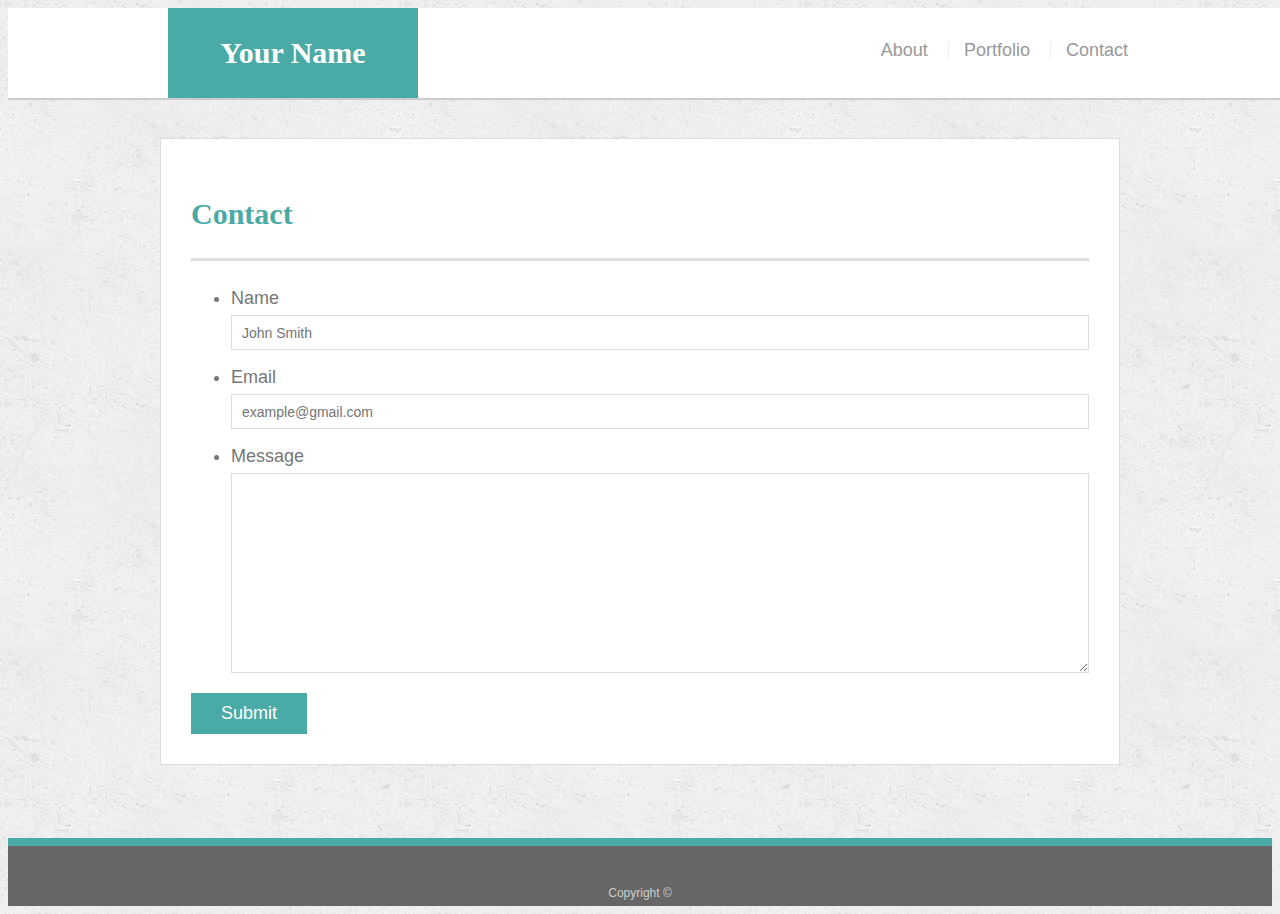
==== contact.html @ 9e267d85 "initial commit" ====
<!doctype html>
<html lang="en-us">

<head>
  <meta charset="UTF-8">
  <title>Contact | Your Name</title>
  <link rel="stylesheet" type="text/css" href="assets/css/style.css">
</head>

<body>

  <header id="masthead">
    <div class="container">
      <a href="index.html" id="logo">Your Name</a>
      <nav>
        <a href="index.html">About</a>
        <a href="portfolio.html">Portfolio</a>
        <a href="contact.html">Contact</a>
      </nav>
    </div>
  </header>

  <div id="main-container" class="container">
    <section class="main-section">
      <h1>Contact</h1>

      <form id="contact-form">
        <ul>
          <li>
            <label for="name">Name</label>
            <input type="text" id="name" name="name" placeholder="John Smith" required="required">
          </li>
          <li>
            <label for="email">Email</label>
            <input type="email" id="email" name="email" placeholder="example@gmail.com" required="required">
          </li>
          <li>
            <label for="message">Message</label>
            <textarea id="message" name="message" required="required"></textarea>
          </li>
        </ul>
        <input type="submit">
      </form>

    </section>

  </div>

  <footer>
    <div class="container">
      Copyright &copy; 
    </div>
  </footer>
</body>

</html>
---- assets/css/style.css ----
body {
  font-family: Arial, "Helvetica Neue", Helvetica, sans-serif;
  font-size: 18px;
  line-height: 34px;
  color: #777;
  background: url("../images/concrete_seamless.png");
}

* {
  box-sizing: border-box;
}

/* general */

.container {
  width: 100%;
  max-width: 960px;
  margin: 0 auto;
  clear: both;
}

h1,
h2,
h3,
p {
  margin-bottom: 20px;
}

p:last-child {
  margin-bottom: 0;
}

h1,
h2,
h3 {
  font-family: Georgia, Times, "Times New Roman", serif;
  font-weight: 700;
  color: #4aaaa5;
}

h1 {
  padding-bottom: 20px;
  font-size: 30px;
  line-height: 49px;
  border-bottom: 3px solid #ddd;
}

h2,
h3 {
  font-size: 22px;
}

/* header */

#masthead {
  position: fixed;
  z-index: 99;
  width: 100%;
  margin: 0 0 30px;
  overflow: auto;
  color: #fff;
  background: #fff;
  border-bottom: 2px solid #ccc;
}

#logo {
  float: left;
  width: 250px;
  height: 90px;
  font-family: Georgia, Times, "Times New Roman", serif;
  font-size: 30px;
  font-weight: 700;
  line-height: 90px;
  color: #fff;
  text-align: center;
  text-decoration: none;
  background: #4aaaa5;
}

nav {
  float: right;
  margin-top: 25px;
}

nav a {
  display: inline-block;
  padding-left: 15px;
  margin-left: 15px;
  line-height: 18px;
  color: #999;
  text-decoration: none;
  border-left: 1px solid #efefef;
}

nav a:first-child {
  border-left: 0 none;
}

/* footer */

footer {
  padding: 30px 0;
  clear: both;
  font-size: 12px;
  color: #fff;
  color: #ccc;
  text-align: center;
  background: #666;
  border-top: 8px solid #4aaaa5;
  height: 50px;
}

h3, h2 {
  padding-bottom: 20px;
  margin-bottom: 15px;
  line-height: 22px;
  border-bottom: 2px solid #eee;
}

/* main */

#main-container {
  padding-top: 130px;
  min-height: calc(100vh - 70px);
}

.main-section {
  float: left;
  width: 100%;
  max-width: 960px;
  padding: 30px;
  margin: 0 0 40px;
  background: #fff;
  border: 1px solid #ddd;
}

/* portfolio page */

.work {
  position: relative;
  float: left;
  width: 274px;
  margin: 20px 0 25px;
  overflow: auto;
}

.work:nth-child(even) {
  margin-right: 40px;
}

.work img {
  width: 100%;
  border: 0 none;
  opacity: 0.8;
}

.work h3 {
  position: absolute;
  bottom: 20px;
  width: 100%;
  padding: 15px;
  margin-bottom: 0;
  font-weight: 300;
  line-height: 30px;
  color: #fff;
  text-align: center;
  background: #4aaaa5;
  border-bottom: 0;
}

.auth-image {
  float: left;
  width: 200px;
  height: auto;
  margin-top: 10px;
  margin-right: 25px;
}

/* contact page */

#contact-form ul {
  margin-bottom: 20px;
}

#contact-form li {
  margin-bottom: 10px;
}

label,
input[type=text],
input[type=email],
textarea {
  display: block;
  width: 100%;
}

input[type=text],
input[type=email],
textarea {
  height: 35px;
  padding: 0 10px;
  font-size: 14px;
  border: 1px solid #ddd;
}

textarea {
  height: 200px;
}

input[type=submit] {
  padding: 10px 30px;
  font-size: 18px;
  color: #fff;
  cursor: pointer;
  background: #4aaaa5;
  border: 0 none;
}
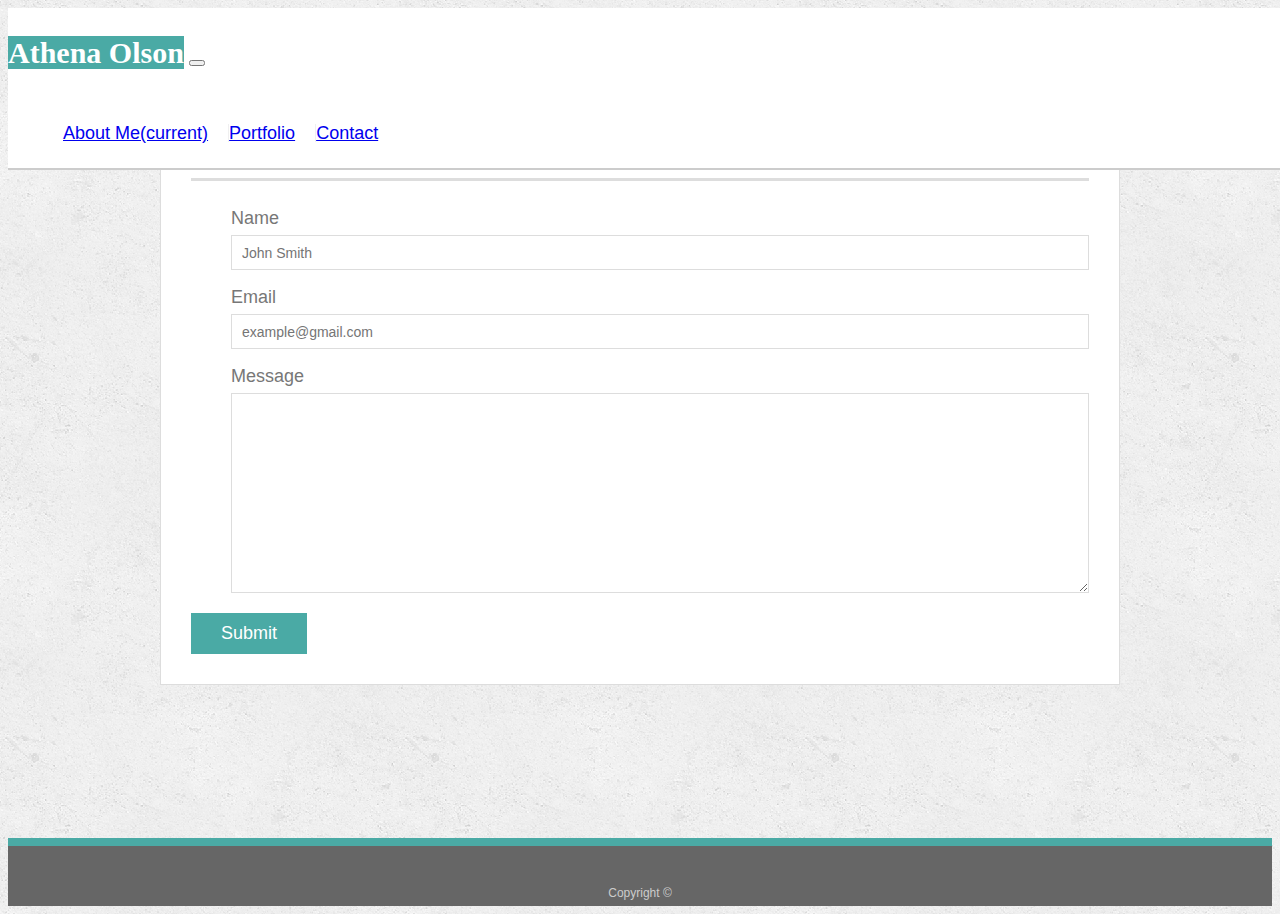
==== commit 8576b033: "working commit 8-16" ====
--- a/contact.html
+++ b/contact.html
@@ -2,30 +2,46 @@
 <html lang="en-us">
 
 <head>
-  <meta charset="UTF-8">
-  <title>Contact | Your Name</title>
-  <link rel="stylesheet" type="text/css" href="assets/css/style.css">
+    <meta charset="UTF-8">
+    <title>About | Athena Olson</title>
+    <meta name="viewport" content="width=device-width, initial-scale=1">
+    <link rel="stylesheet" href="https://stackpath.bootstrapcdn.com/bootstrap/4.1.3/css/bootstrap.min.css" integrity="sha384-MCw98/SFnGE8fJT3GXwEOngsV7Zt27NXFoaoApmYm81iuXoPkFOJwJ8ERdknLPMO" crossorigin="anonymous">
+    <link rel="stylesheet" type="text/css" href="assets/css/style.css">
 </head>
 
 <body>
+    <nav class="navbar navbar-expand-lg navbar-light bg-light">
+        <div class="col-md-8">
+        <a class="navbar-brand">Athena Olson</a>
+      
+        <button class="navbar-toggler" type="button" data-toggle="collapse" data-target="#navbarSupportedContent" aria-controls="navbarSupportedContent" aria-expanded="false" aria-label="Toggle navigation">
+          <span class="navbar-toggler-icon"></span>
+        </button>
+        </div>
+      
+        <div class="collapse navbar-collapse" id="navbarSupportedContent">
+          <ul class="navbar-nav ml-auto">
+            <li class="nav-item">
+              <a class="nav-link" href="index.html">About Me<span class="sr-only">(current)</span></a>
+            </li>
+            <li class="nav-item">
+              <a class="nav-link" href="portfolio.html">Portfolio</a>
+            </li>
+            <li class="nav-item">
+              <a class="nav-link" href="contact.html">Contact</a>
+            </li>
+          </ul>
+        </div>
+      </nav>
 
-  <header id="masthead">
-    <div class="container">
-      <a href="index.html" id="logo">Your Name</a>
-      <nav>
-        <a href="index.html">About</a>
-        <a href="portfolio.html">Portfolio</a>
-        <a href="contact.html">Contact</a>
-      </nav>
-    </div>
-  </header>
 
   <div id="main-container" class="container">
     <section class="main-section">
+        <div class="col-md-12">
       <h1>Contact</h1>
 
       <form id="contact-form">
-        <ul>
+        <ul style="list-style-type:none">
           <li>
             <label for="name">Name</label>
             <input type="text" id="name" name="name" placeholder="John Smith" required="required">
@@ -46,11 +62,13 @@
 
   </div>
 
-  <footer>
-    <div class="container">
-      Copyright &copy; 
-    </div>
-  </footer>
+  <footer class="footer">
+      <div class="container">
+        <div class="col-md-12">
+        <span class=>Copyright &copy</span>
+      </div>
+      </div>
+    </footer>
 </body>
 
 </html>
--- a/assets/css/style.css
+++ b/assets/css/style.css
@@ -52,19 +52,22 @@
 
 /* header */
 
-#masthead {
+
+nav {
   position: fixed;
   z-index: 99;
   width: 100%;
-  margin: 0 0 30px;
+  margin: 0 0 0px;
   overflow: auto;
   color: #fff;
   background: #fff;
   border-bottom: 2px solid #ccc;
 }
 
-#logo {
-  float: left;
+
+.navbar-brand  {
+  /* float: left; */
+  /* margin-left: 155px; */
   width: 250px;
   height: 90px;
   font-family: Georgia, Times, "Times New Roman", serif;
@@ -77,14 +80,9 @@
   background: #4aaaa5;
 }
 
-nav {
-  float: right;
-  margin-top: 25px;
-}
-
-nav a {
+.nav-item {
   display: inline-block;
-  padding-left: 15px;
+  /* padding-left: 15px; */
   margin-left: 15px;
   line-height: 18px;
   color: #999;
@@ -92,7 +90,7 @@
   border-left: 1px solid #efefef;
 }
 
-nav a:first-child {
+.nav-item:first-child {
   border-left: 0 none;
 }
 
@@ -120,7 +118,7 @@
 /* main */
 
 #main-container {
-  padding-top: 130px;
+  padding-top: 50px;
   min-height: calc(100vh - 70px);
 }
 
@@ -177,7 +175,6 @@
 }
 
 /* contact page */
-
 #contact-form ul {
   margin-bottom: 20px;
 }
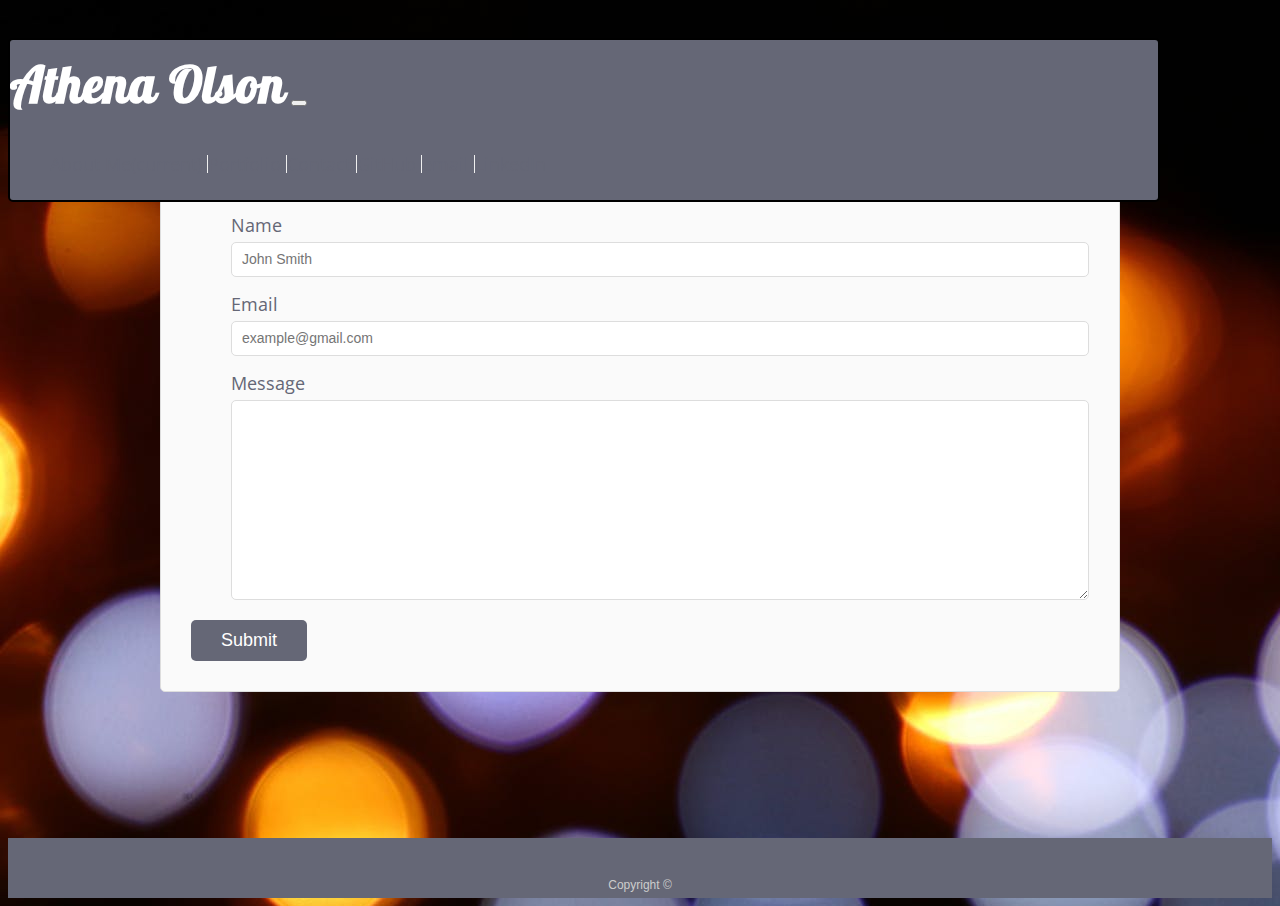
==== commit d4023eb6: "adding content 10-2018" ====
--- a/contact.html
+++ b/contact.html
@@ -10,6 +10,10 @@
 </head>
 
 <body>
+    <script src="https://code.jquery.com/jquery-3.3.1.slim.min.js" integrity="sha384-q8i/X+965DzO0rT7abK41JStQIAqVgRVzpbzo5smXKp4YfRvH+8abtTE1Pi6jizo" crossorigin="anonymous"></script>
+    <script src="https://cdnjs.cloudflare.com/ajax/libs/popper.js/1.14.3/umd/popper.min.js" integrity="sha384-ZMP7rVo3mIykV+2+9J3UJ46jBk0WLaUAdn689aCwoqbBJiSnjAK/l8WvCWPIPm49" crossorigin="anonymous"></script>
+    <script src="https://stackpath.bootstrapcdn.com/bootstrap/4.1.3/js/bootstrap.min.js" integrity="sha384-ChfqqxuZUCnJSK3+MXmPNIyE6ZbWh2IMqE241rYiqJxyMiZ6OW/JmZQ5stwEULTy" crossorigin="anonymous"></script>
+
     <nav class="navbar navbar-expand-lg navbar-light bg-light">
         <div class="col-md-8">
         <a class="navbar-brand">Athena Olson</a>
@@ -30,11 +34,20 @@
             <li class="nav-item">
               <a class="nav-link" href="contact.html">Contact</a>
             </li>
+            <li class="nav-item">
+              <a class="nav-link" href="https://github.com/AthenaOlson" target="_blank">GitHub</a>
+            </li>
+            <li class="nav-item">
+                <a class="nav-link" a href="mailto:athenaolson12@gmail.com">email</a>
+              </li>
+              <li class="nav-item">
+                  <a class="nav-link" a href="https://www.linkedin.com/in/athena-olson-201305167/" target="_blank">LinkedIn</a>
+                </li>
           </ul>
         </div>
       </nav>
 
-
+<!-- The following section already appears to be responsive without adding any more css than the col-md12 -->
   <div id="main-container" class="container">
     <section class="main-section">
         <div class="col-md-12">
--- a/assets/css/style.css
+++ b/assets/css/style.css
@@ -1,9 +1,16 @@
+@import url('https://fonts.googleapis.com/css?family=Pacifico');
+/* font-family: 'Pacifico', cursive; */
+@import url('https://fonts.googleapis.com/css?family=Open+Sans');
+/* font-family: 'Open Sans', sans-serif; */
+@import url('https://fonts.googleapis.com/css?family=Lobster');
+/* font-family: 'Lobster', cursive; */
+
 body {
   font-family: Arial, "Helvetica Neue", Helvetica, sans-serif;
   font-size: 18px;
   line-height: 34px;
   color: #777;
-  background: url("../images/concrete_seamless.png");
+  background: url("../images/bubbles.jpeg");
 }
 
 * {
@@ -18,31 +25,36 @@
   margin: 0 auto;
   clear: both;
 }
-
-h1,
+ p {
+   font-size: 15px;
+ }
+/* h1, */
 h2,
 h3,
 p {
   margin-bottom: 20px;
+  font-family: 'Open Sans', sans-serif;
 }
 
 p:last-child {
   margin-bottom: 0;
 }
 
-h1,
+/* h1, */
 h2,
 h3 {
-  font-family: Georgia, Times, "Times New Roman", serif;
+  font-family: 'Open Sans', sans-serif;
   font-weight: 700;
-  color: #4aaaa5;
+  color: #656776;
 }
 
 h1 {
   padding-bottom: 20px;
-  font-size: 30px;
+  font-size: 35px;
   line-height: 49px;
   border-bottom: 3px solid #ddd;
+  font-family: 'Lobster', cursive;
+  color: #656776
 }
 
 h2,
@@ -56,12 +68,13 @@
 nav {
   position: fixed;
   z-index: 99;
-  width: 100%;
-  margin: 0 0 0px;
+  width: 90%;
+  margin: 30px auto 0 auto;
   overflow: auto;
-  color: #fff;
-  background: #fff;
-  border-bottom: 2px solid #ccc;
+  color: #656776;
+  background: #656776;
+  border: 2px solid black;
+  border-radius: 5px;
 }
 
 
@@ -70,20 +83,23 @@
   /* margin-left: 155px; */
   width: 250px;
   height: 90px;
-  font-family: Georgia, Times, "Times New Roman", serif;
-  font-size: 30px;
+  font-family: 'Lobster', cursive;
+  /* font-family: Georgia, Times, "Times New Roman", serif; */
+  font-size: 50px;
   font-weight: 700;
   line-height: 90px;
   color: #fff;
   text-align: center;
   text-decoration: none;
-  background: #4aaaa5;
-}
-
+  letter-spacing: 1px;
+}
+.nav-link {
+  color: #656776 !important;
+}
 .nav-item {
   display: inline-block;
   /* padding-left: 15px; */
-  margin-left: 15px;
+  /* margin-left: 15px; */
   line-height: 18px;
   color: #999;
   text-decoration: none;
@@ -103,8 +119,8 @@
   color: #fff;
   color: #ccc;
   text-align: center;
-  background: #666;
-  border-top: 8px solid #4aaaa5;
+  background: #656776;
+  /* border-top: 2px solid black; */
   height: 50px;
 }
 
@@ -127,9 +143,10 @@
   width: 100%;
   max-width: 960px;
   padding: 30px;
-  margin: 0 0 40px;
-  background: #fff;
+  /* margin: 0 0 40px; */
+  background: #fafafa;
   border: 1px solid #ddd;
+  border-radius: 5px;
 }
 
 /* portfolio page */
@@ -148,8 +165,11 @@
 
 .work img {
   width: 100%;
+  height: 200px;
   border: 0 none;
   opacity: 0.8;
+  border-radius: 5px;
+  /* border: 2px solid #656776; */
 }
 
 .work h3 {
@@ -162,16 +182,19 @@
   line-height: 30px;
   color: #fff;
   text-align: center;
-  background: #4aaaa5;
+  background: #656776;
   border-bottom: 0;
+  font-family: 'Open Sans', sans-serif;
+  letter-spacing: .5px;
 }
 
 .auth-image {
   float: left;
-  width: 200px;
-  height: auto;
+  width: 250px;
+  height: 200px;
   margin-top: 10px;
   margin-right: 25px;
+  border-radius: 5px;
 }
 
 /* contact page */
@@ -181,6 +204,11 @@
 
 #contact-form li {
   margin-bottom: 10px;
+}
+
+li {
+  color: #656776;
+  font-family: 'Open Sans', sans-serif;
 }
 
 label,
@@ -198,6 +226,7 @@
   padding: 0 10px;
   font-size: 14px;
   border: 1px solid #ddd;
+  border-radius: 5px;
 }
 
 textarea {
@@ -209,6 +238,7 @@
   font-size: 18px;
   color: #fff;
   cursor: pointer;
-  background: #4aaaa5;
+  background: #656776;
   border: 0 none;
-}
+  border-radius: 5px;
+}
